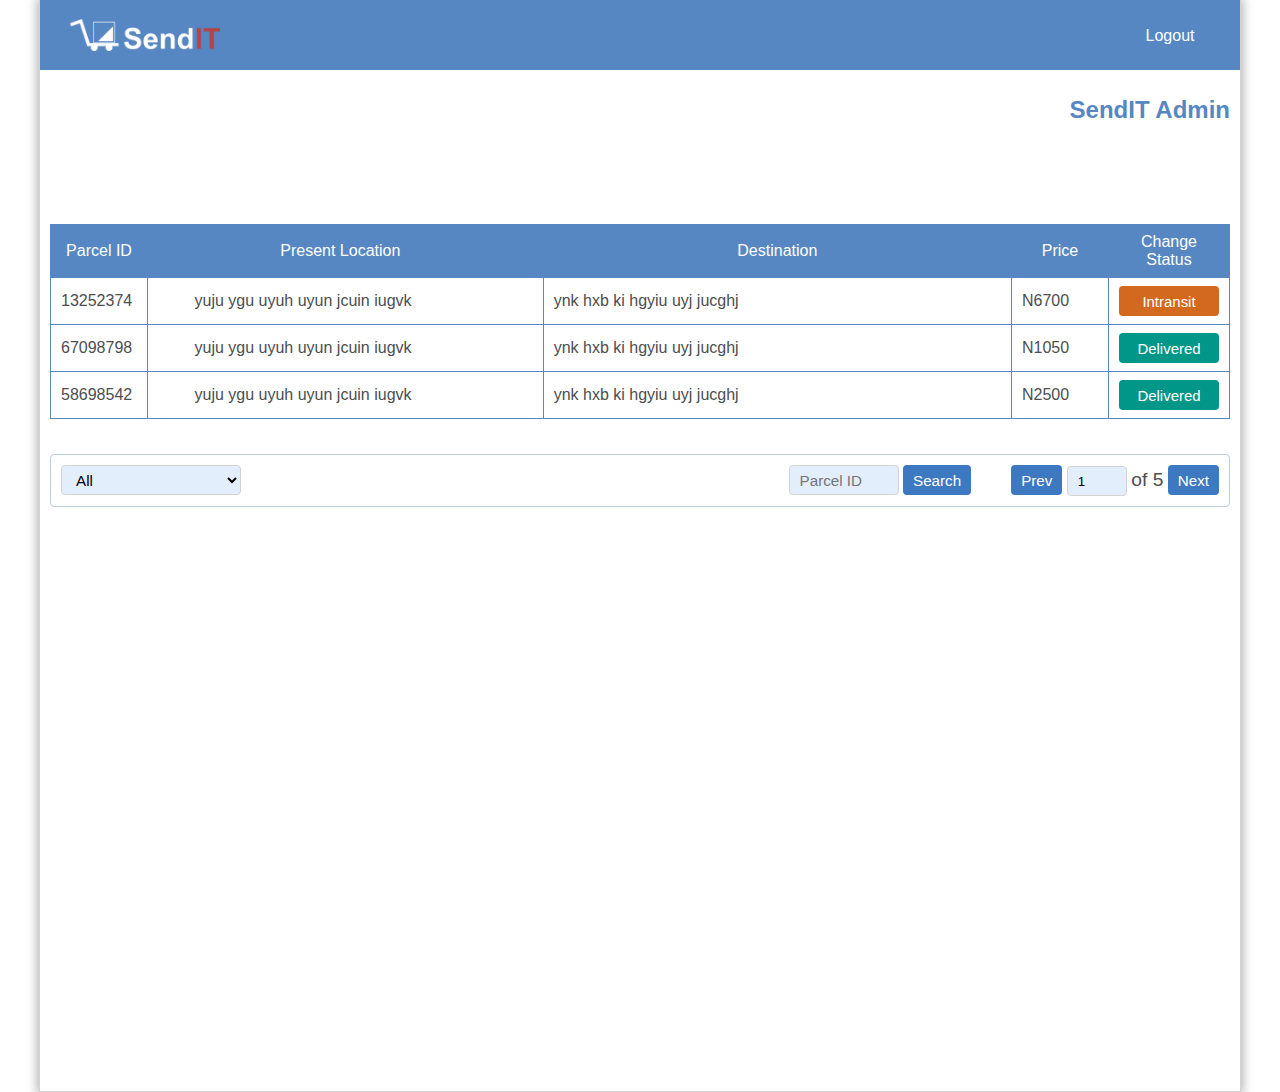
==== UI/admin/index.html @ e1555ff0 "[finishes #161616498] Admin page created" ====
<!DOCTYPE html>
<html lang="en">

<head>
    <title>SendIT - Admin</title>
    <meta charset="UTF-8">
    <meta name="description" content="UI Template" />
    <meta name="keywords" content="HTML, CSS, JavaScript" />
    <meta name="author" content="Cocest" />
    <meta name="viewport" content="width=device-width, initial-scale=1.0, maximum-scale=1.0">
    <link rel="icon" type="image/png" href="../images/icons/favicon1.png" sizes="16x16">
    <link rel="icon" type="image/png" href="../images/icons/favicon2.png" sizes="32x32">
    <link rel="icon" type="image/png" href="../images/icons/favicon3.png" sizes="120x120">
    <link rel="stylesheet" href="https://use.fontawesome.com/releases/v5.2.0/css/all.css" integrity="sha384-hWVjflwFxL6sNzntih27bfxkr27PmbbK/iSvJ+a4+0owXq79v+lsFkW54bOGbiDQ"
        crossorigin="anonymous">
    <link rel="stylesheet" href="../css/custom.css">
    <!--remove user_page.css-->
    <link rel="stylesheet" href="../css/user_page.css">
    <link rel="stylesheet" href="../css/admin_page.css">
    <script src="../js/utils.js" type="text/javascript"></script>
    <script src="../js/admin_page.js" type="text/javascript"></script>
</head>

<body class="center-elem elem-shadow">
    <!--Header menu bar-->
    <div class="header-menu hd-menu-height-70 theme-color-1">
        <div class="site-log-cont">
            <a href="../index.html"><img class="site" src="../images/logo/img1.png" alt="SendIT Logo" /></a>
        </div>
        <div class="menu-logout-cont">
            <a href="../index.html">
                <ul class="hr-bar-menu">
                    <li>
                        <span class="fas fa-user-circle login-icon-fmt theme-txt-color-1"></span>
                    </li>
                    <li>
                        <span class="login-txt-fmt theme-txt-color-1">Logout</span>
                    </li>
                </ul>
            </a>
        </div>
    </div>

    <!--page content container-->
    <div class="page-content-cont">
        <div class="caption-txt-6 theme-txt-color-2 right-align top-margin-15 bottom-margin-30">
            SendIT Admin
        </div>

        <!--parcel order table-->
        <div class="admin-table-wrapper top-margin-100 bottom-margin-35">
            <table class="tbl-hd-txt-fmt tbl-min-w tbl-border-color" style="width: 100%;">
                <tr>
                    <th class="tbl-col-w-80 theme-color-1 theme-txt-color-1">
                        Parcel ID
                    </th>
                    <th class="tbl-col-w-20 theme-color-1 theme-txt-color-1"></th>
                    <th class="theme-color-1 theme-txt-color-1">
                        Present Location
                    </th>
                    <th class="tbl-col-w-30 theme-color-1 theme-txt-color-1"></th>
                    <th class="theme-color-1 theme-txt-color-1">
                        Destination
                    </th>
                    <th class="tbl-col-w-80 theme-color-1 theme-txt-color-1">
                        Price
                    </th>
                    <th class="tbl-col-w-100 theme-color-1 theme-txt-color-1">
                        Change Status
                    </th>
                </tr>
                <tr>
                    <td>
                        13252374
                    </td>
                    <td class="right-border-none">
                        <span class="fas fa-pen"></span>
                    </td>
                    <td class="metain-col-w-ratio left-border-none right-border-none">
                        <div class="order-location-editor id-13252374" contenteditable="true">yuju ygu uyuh uyun jcuin
                            iugvk</div>
                    </td>
                    <td class="left-border-none">
                        <div onclick="saveEditedOrderLocation('id-13252374')" class="save-parcel-order-btn-cont" title="Click to save changes">
                            <span class="fas fa-save theme-txt-color-2"></span>
                        </div>
                    </td>
                    <td>
                        ynk hxb ki hgyiu uyj jucghj
                    </td>
                    <td>
                        N6700
                    </td>
                    <td class="label-fmt-2 theme-txt-color-8 center-align">
                        <button onclick="comboBoxMenu('cbm1')" class="change-state-btn button rounded-corner-4 elem-height-30 theme-color-12 clr-hover">
                            <span id="change_status_13252374">Intransit</span>
                            <span class="fas fa-caret-down"></span>
                        </button>
                        <!--combo box button drop down menu-->
                        <div id="cbm1" class="combo-box-menu theme-color-4 elem-shadow remove-elem" state="0">
                            <ul class="vt-bar-menu">
                                <li class="elem-height-35" onclick="changeParcelOrderStatus('intransit', '13252374')">
                                    <span>Intransit</span>
                                </li>
                                <li class="elem-height-35" onclick="changeParcelOrderStatus('delivered', '13252374')">
                                    <span>Delivered</span>
                                </li>
                                <li class="elem-height-35" onclick="changeParcelOrderStatus('cancel', '13252374')">
                                    <span>Cancel Order</span>
                                </li>
                            </ul>
                        </div>
                    </td>
                </tr>
                <tr>
                    <td>
                        67098798
                    </td>
                    <td class="right-border-none">
                        <span class="fas fa-pen"></span>
                    </td>
                    <td class="metain-col-w-ratio left-border-none right-border-none">
                        <div class="order-location-editor id-67098798" contenteditable="true">yuju ygu uyuh uyun jcuin
                            iugvk</div>
                    </td>
                    <td class="left-border-none">
                        <div onclick="saveEditedOrderLocation('id-67098798')" class="save-parcel-order-btn-cont" title="Click to save changes">
                            <span class="fas fa-save theme-txt-color-2"></span>
                        </div>
                    </td>
                    <td>
                        ynk hxb ki hgyiu uyj jucghj
                    </td>
                    <td>
                        N1050
                    </td>
                    <td class="label-fmt-2 theme-txt-color-7 center-align">
                        <button onclick="comboBoxMenu('cbm2')" class="change-state-btn button rounded-corner-4 elem-height-30 theme-color-11 clr-hover">
                            <span id="change_status_67098798">Delivered</span>
                            <span class="fas fa-caret-down"></span>
                        </button>
                        <!--combo box button drop down menu-->
                        <div id="cbm2" class="combo-box-menu theme-color-4 elem-shadow remove-elem" state="0">
                            <ul class="vt-bar-menu">
                                <li class="elem-height-35" onclick="changeParcelOrderStatus('intransit', '67098798')">
                                    <span>Intransit</span>
                                </li>
                                <li class="elem-height-35" onclick="changeParcelOrderStatus('delivered', '67098798')">
                                    <span>Delivered</span>
                                </li>
                                <li class="elem-height-35" onclick="changeParcelOrderStatus('cancel', '67098798')">
                                    <span>Cancel Order</span>
                                </li>
                            </ul>
                        </div>
                    </td>
                </tr>
                <tr>
                    <td>
                        58698542
                    </td>
                    <td class="right-border-none">
                        <span class="fas fa-pen"></span>
                    </td>
                    <td class="metain-col-w-ratio left-border-none right-border-none">
                        <div class="order-location-editor id-58698542" contenteditable="true">yuju ygu uyuh uyun jcuin
                            iugvk</div>
                    </td>
                    <td class="left-border-none">
                        <div onclick="saveEditedOrderLocation('id-58698542')" class="save-parcel-order-btn-cont" title="Click to save changes">
                            <span class="fas fa-save theme-txt-color-2"></span>
                        </div>
                    </td>
                    <td>
                        ynk hxb ki hgyiu uyj jucghj
                    </td>
                    <td>
                        N2500
                    </td>
                    <td class="label-fmt-2 theme-txt-color-7 center-align">
                        <button onclick="comboBoxMenu('cbm3')" class="change-state-btn button rounded-corner-4 elem-height-30 theme-color-11 clr-hover">
                            <span id="change_status_58698542">Delivered</span>
                            <span class="fas fa-caret-down"></span>
                        </button>
                        <!--combo box button drop down menu-->
                        <div id="cbm3" class="combo-box-menu theme-color-4 elem-shadow remove-elem" state="0">
                            <ul class="vt-bar-menu">
                                <li class="elem-height-35" onclick="changeParcelOrderStatus('intransit', '58698542')">
                                    <span>Intransit</span>
                                </li>
                                <li class="elem-height-35" onclick="changeParcelOrderStatus('delivered', '58698542')">
                                    <span>Delivered</span>
                                </li>
                                <li class="elem-height-35" onclick="changeParcelOrderStatus('cancel', '58698542')">
                                    <span>Cancel Order</span>
                                </li>
                            </ul>
                        </div>
                    </td>
                </tr>
            </table>
        </div>

        <!--list navigation bar cont-->
        <div class="mp-list-nav-bar-cont size-elem rounded-corner-4">
            <div class="wrapper-1">
                <select id="parcel-list-category" class="filter-by-category input-fmt rounded-corner-4 elem-height-30">
                    <option value="0">All</option>
                    <option value="1">Intransit</option>
                    <option value="1">Delivered</option>
                    <option value="1">Canceld Order</option>
                </select>
            </div>
            <div class="wrapper-3">
                <ul class="hr-bar-menu">
                    <li>
                        <button class="goto-btn button elem-height-30 elem-height-30 rounded-corner-4 theme-color-3 clr-hover theme-txt-color-1"
                            onclick="prevParcelOrderList()">Prev</button>
                    </li>
                    <li>
                        <input id="goto-parcel-order" class="elem-height-30 rounded-corner-4" type="text" value="1">
                        <label for="goto-parcel-order">of 5</label>
                    </li>
                    <li>
                        <button class="goto-btn button elem-height-30 rounded-corner-4 theme-color-3 clr-hover theme-txt-color-1"
                            onclick="nextParcelOrderList()">Next</button>
                    </li>
                </ul>
            </div>
            <div class="wrapper-2">
                <ul class="hr-bar-menu">
                    <li>
                        <input class="search-input input-fmt elem-height-30 rounded-corner-4" type="text" placeholder="Parcel ID">
                    </li>
                    <li>
                        <button class="search-btn button elem-height-30 rounded-corner-4 theme-color-3 clr-hover theme-txt-color-1"
                            onclick="searchParcelOrderLIst()">Search</button>
                    </li>
                </ul>
            </div>
        </div>
    </div>
</body>

</html>
---- UI/css/custom.css ----
body {
    position: relative;
    margin: 0px;
    padding: 0px;
    max-width: 1200px;
    overflow-x: hidden;
    font-family: 'Segoe UI', Tahoma, Geneva, Verdana, sans-serif;
    color: #4c4e50;
}

.size-elem {
    box-sizing: border-box;
}

/****UI background color****/

.theme-color-1 {
    background-color: #5787c2;
}

.theme-color-2 {
    background-color: #506c8d;
}

.theme-color-3 {
    background-color: #3d79c1;
}

.theme-color-3.clr-hover:hover {
    background-color: #326bb1;
}

.theme-color-4 {
    background-color: white;
}

.theme-color-5 {
    background-color: #e74c3c;
}

.theme-color-6 {
    background-color: #beff00;
}

.theme-color-7 {
    background-color: #19ff00;
}

.theme-color-8 {
    background-color: #6288b5;
}

.theme-color-9 {
    background-color: #558ebe;
}

.theme-color-9.clr-hover:hover {
    background-color: #4b88bb;
}

.theme-color-10 {
    background-color: chocolate;
}

.theme-color-10.clr-hover:hover {
    background-color: rgb(201, 95, 19);
}

.theme-color-11 {
    background-color: #009688;
}

.theme-color-11.clr-hover:hover {
    background-color: #168b82;
}

.theme-color-12 {
    background-color: chocolate
}

.theme-color-12.clr-hover:hover {
    background-color: rgb(189, 87, 14);
}

/****UI color end****/

/****UI Text color****/

.theme-txt-color-1 {
    color: white;
}

.theme-txt-color-1.txt-clr-hover:hover {
    color: lightgray;
}

.theme-txt-color-2 {
    color: #5787c2;
}

.theme-txt-color-2.txt-clr-hover:hover {
    color: #3e6aa0;
}

.theme-txt-color-3 {
    color: gray;
}

.theme-txt-color-4 {
    color: #e74c3c;
}

.theme-txt-color-5 {
    color: #17bc0a;
}

.theme-txt-color-6 {
    color: #c6e5ff;
}

.theme-txt-color-6.txt-clr-hover:hover {
    color: #b2dbfc;
}

.theme-txt-color-7 {
    color: #009688;
}

.theme-txt-color-8 {
    color: chocolate;
}

/****UI Text color end****/

/********UI Button********/

.button {
    box-sizing: border-box;
    border: none;
    font-family: sans-serif;
    font-size: 1.0em;
    color: white;
    cursor: pointer;
}

/********UI Button end********/

.hr-menu-th-1 {
    background-color: #5787c2;
}

.hr-menu-th-2 {
    background-color: rgba(61, 121, 193, 0.8);
    box-shadow: 0px 1px 8px 2px rgba(0, 0, 0, 0.4);
}

.elem-height-10 {
    height: 10px;
}

.elem-height-15 {
    height: 15px;
}

.elem-height-20 {
    height: 20px;
}

.elem-height-25 {
    height: 25px;
}

.elem-height-30 {
    height: 30px;
}

.elem-height-35 {
    height: 35px;
}

.elem-height-40 {
    height: 40px;
}

.elem-height-45 {
    height: 40px;
}

.elem-height-50 {
    height: 40px;
}

.top-margin-5 {
    margin-top: 5px;
}

.top-margin-10 {
    margin-top: 10px;
}

.top-margin-15 {
    margin-top: 15px;
}

.top-margin-30 {
    margin-top: 30px;
}

.top-margin-60 {
    margin-top: 60px;
}

.top-margin-100 {
    margin-top: 100px;
}

.top-margin-130 {
    margin-top: 130px;
}

.bottom-margin-5 {
    margin-bottom: 5px;
}

.bottom-margin-10 {
    margin-bottom: 10px;
}

.bottom-margin-15 {
    margin-bottom: 15px;
}

.bottom-margin-20 {
    margin-bottom: 20px;
}

.bottom-margin-25 {
    margin-bottom: 25px;
}

.bottom-margin-30 {
    margin-bottom: 30px;
}

.bottom-margin-35 {
    margin-bottom: 35px;
}

.table-wrapper {
    margin-left: 10px;
    margin-right: 10px;
    overflow-x: auto;
}

.elem-shadow {
    border: 1px solid lightgray;
    box-shadow: 0px 0px 10px 2px rgba(0,0,0,0.3);
}

.combo-box-menu {
    position: absolute;
    right: 20px;
    max-width: 180px;
    min-width: 150px;
    margin-top: 2px;
    border: 1px solid lightgray;
}

.combo-box-menu li {
    display: table!important;
    width: 100%;
    margin-bottom: 0px!important;
}

.combo-box-menu span {
    display: table-cell;
    vertical-align: middle;
    text-align: left;
    font-size: 0.95em;
    color: #5787c2;
    padding: 0px 20px 0px 20px;
}

.combo-box-menu span:hover {
    background-color: #5787c2;
    color: white;
}

.caption-txt-1 {
    font-family: Calibri, 'Trebuchet MS', sans-serif;
    font-size: 1.0em;
    font-weight: bold;
}

.caption-txt-2 {
    font-family: Calibri, 'Trebuchet MS', sans-serif;
    font-size: 1.1em;
    font-weight: bold;
}

.caption-txt-3 {
    font-family: Calibri, 'Trebuchet MS', sans-serif;
    font-size: 1.2em;
    font-weight: bold;
}

.caption-txt-4 {
    font-family: Calibri, 'Trebuchet MS', sans-serif;
    font-size: 1.3em;
    font-weight: bold;
}

.caption-txt-5 {
    font-family: Calibri, 'Trebuchet MS', sans-serif;
    font-size: 1.4em;
    font-weight: bold;
}

.caption-txt-6 {
    font-family: Calibri, 'Trebuchet MS', sans-serif;
    font-size: 1.5em;
    font-weight: bold;
}

.top-bottom-padding-20 {
    padding-top: 20px;
    padding-bottom: 20px;
}

.center-elem {
    margin: 0 auto;
}

.right-align {
    text-align: right;
}

.center-align {
    text-align: center;
}

.left-right-margin {
    margin-left: 15px;
    margin-right: 15px;
}

.label-fmt-b-1 {
    font-family: Calibri, 'Trebuchet MS', sans-serif;
    font-size: 1.0em;
    font-weight: bold;
}

.label-fmt-1 {
    font-family: Calibri, 'Trebuchet MS', sans-serif;
    font-size: 1.0em;
    font-weight: normal;
}

.label-fmt-b-2 {
    font-family: Calibri, 'Trebuchet MS', sans-serif;
    font-size: 1.1em;
    font-weight: bold;
}

.label-fmt-2 {
    font-family: Calibri, 'Trebuchet MS', sans-serif;
    font-size: 1.1em;
    font-weight: normal;
}

.label-fmt-b-3 {
    font-family: Calibri, 'Trebuchet MS', sans-serif;
    font-size: 1.2em;
    font-weight: bold;
}

.label-fmt-3 {
    font-family: Calibri, 'Trebuchet MS', sans-serif;
    font-size: 1.2em;
    font-weight: normal;
}

.hd-menu-height-50 {
    height: 50px;
}

.hd-menu-height-55 {
    height: 55px;
}

.hd-menu-height-70 {
    height: 70px;
}

.rounded-corner-2 {
    border-radius: 2px;
}

.rounded-corner-4 {
    border-radius: 4px;
}

.rounded-corner-6 {
    border-radius: 6px;
}

.left-border-none {
    border-left: none!important;
}

.right-border-none {
    border-right: none!important;
}

table, th, td {
    border-collapse: collapse;
}

th {
    padding: 8px;
    text-align: center;
}

td {
    padding: 8px 10px;
    text-align: left;
}

table.tbl-single-bolder-color-1 {
    border: 1px solid gray;
}

table.tbl-single-bolder-color-2 {
    border: 1px solid #5787c2;
}

.tbl-top-b-border-color {
    border-top: 2px solid #5787c2;
}

.tbl-top-b-border-color th {
    border-top: 2px solid #5787c2;
}

.tbl-top-b-border-color td {
    border-top: 2px solid #5787c2;
}

.tbl-top-b-border-color tr {
    border-top: 2px solid #5787c2;
}

table.tbl-border-color {
    border: 1px solid #5787c2;
}

table.tbl-border-color th {
    border: 1px solid #5787c2;
}

table.tbl-border-color td {
    border: 1px solid #5787c2;
}

table.tbl-hd-txt-fmt th {
    font-size: 1.0em;
    font-weight: normal;
}

.input-help-msg-panel-cont {
    position: absolute;
    right: 0px;
    width: 100%;
    max-width: 300px;
    margin-top: 5px;
    border-radius: 4px;
    z-index: 100;
    border: 1px solid #5787c2;
}

.input-help-msg-panel-cont .pointer {
    position: absolute;
    top: -7px;
    right: 15px;
    width: 12px;
    height: 12px;
    border-left: 1px solid #5787c2;
    border-top: 1px solid #5787c2;
    -ms-transform: rotate(45deg);
    -webkit-transform: rotate(45deg);
    transform: rotate(45deg);
    z-index: 100;
}

.input-help-msg-panel-cont .wrapper {
    min-height: 50px;
    padding: 10px 30px 10px 10px;
}

.input-help-msg-panel-cont .close-btn {
    display: table;
    position: absolute;
    top: 0px;
    right: 0px;
    width: 30px;
    height: 30px;
    margin: 5px 5px;
    cursor: pointer;
}

.input-help-msg-panel-cont .close-btn > span,
.input-help-msg-panel-cont .close-btn > i {
    display: table-cell;
    text-align: center;
    vertical-align: middle;
    font-size: 1.2em;
}

.input-help-msg-panel-cont .msg {
    font-size: 0.9em;
    color: white;
}

.block {
    display: block;
}

.inline-block {
    display: inline-block;
}

.table {
    display: table;
}

.hide-elem {
    visibility: hidden!important;
}

.remove-elem {
    display: none!important;
}

input[type=text],
input[type=number], 
input[type=password],
select {
    width: 100%;
    border: 1px solid lightgray;
    box-sizing: border-box;
    background-color: #e3eefc;
}

.input-fmt {
    padding: 0 10px;
    height: 40px;
    font-size: 0.95em;
}

.input-marker-left-icon {
    display: table;
    position: relative;
    top: 3px;
    right: 5px;
    float: right;
    margin-bottom: -40px;
    width: 35px;
    height: 35px;
}

.input-marker-left-icon > span, 
.input-marker-left-icon > i {
    display: table-cell;
    vertical-align: middle;
    text-align: center;
    font-size: 1.5em;
}

input[type=checkbox].hide-check-btn {
    width: 1px;
    height: 1px;
    margin: 0;
    padding: 0;
    opacity: 0;
}

input[type=checkbox].custom-check-btn + label {
    display: inline-block;
    position: relative;
    bottom: -3px;
    width: 20px;
    height: 20px;
    overflow: hidden;
    cursor: pointer;
}

input[type=checkbox].custom-check-btn + label > img {
    height: 20px;
    width: auto;
}

input[type=checkbox].custom-check-btn:checked + label > img {
    position: relative;
    left: -30px;
}

.login-icon-fmt {
    font-size: 2.0em;
}

.login-txt-fmt {
    font-size: 1.0em;
    position: relative;
    bottom: 5px;
}

#bg-shade-for-active-menu {
    position: absolute;
    width: 100%;
    height: 100%;
    opacity: 0.5;
    background-color: black;
    z-index: 200;
}

.header-menu {
    position: fixed;
    top: 0px;
    width: 100%;
    max-width: 1200px;
    z-index: 500;
}

.header-menu .menu-links-cont {
     display: table-cell; 
     width: 100%;
     padding-right: 10px;
     vertical-align: middle;
}

.header-menu .menu-dropdown-button {
    display: none;
    vertical-align: middle;
}

.header-menu .menu-dropdown-button img {
    width: 20px;
    height: auto;
    padding-right: 20px;
}

.site-log-cont {
    display: table-cell;
    vertical-align: middle;
    overflow: hidden;
    padding-left: 30px;
}

.site-log-cont img {
    float: left;
    width: 150px;
    height: auto;
}

ul.hr-bar-menu {
    list-style-type: none;
    margin: 0px;
    padding: 0px;
}

ul.hr-bar-menu li {
    display: inline;
    text-align: center;
}

ul.hr-bar-menu-fm-1 a {
    display: inline-block;
    text-decoration: none;
    padding: 25px 23px;
    font-size: 0.95em;
    color: white;
}

ul.hr-bar-menu-fm-1 a:hover {
    padding: 10px 23px;
    background-color: #487bb9;
    border-radius: 2px;
}

ul.hr-bar-menu-fm-2 a {
    display: inline-block;
    text-decoration: none;
    padding: 18px 23px;
    font-size: 0.95em;
    color: white;
}

ul.hr-bar-menu-fm-2 a:hover {
    padding: 10px 23px;
    background-color: #487bb9;
    border-radius: 2px;
}

ul.vt-bar-menu {
    list-style-type: none;
    margin: 0px;
    padding: 0px;
}

ul.vt-bar-menu li {
    display: block;
    text-align: center;
    cursor: pointer;
    margin-bottom: 8px;
}

ul.vt-bar-menu-fm-1 a {
    display: inline-block;
    text-decoration: none;
    padding: 15px 25px;
    font-size: 1.0em;
    color: #5787c2;
}

.elem-shadow-1 {
    box-shadow: 0px 0px 10px 2px rgba(0,0,0,0.3);
}

.title {
    font-family: Calibri, 'Trebuchet MS', sans-serif;
    font-size: 1.5em;
    font-weight: bold;
}

.title-margin {
    margin: 20px 10px;
}

label {
    font-family: Calibri, 'Trebuchet MS', sans-serif;
    font-size: 1.2em;
    font-weight: 500;
}

.required-txt-color {
    color: red;
}

/********description panel component*******/
.descr-panel-comp {
    display: inline-table;
    min-width: 250px;
    max-width: 350px;
    width: 33%;
    height: 400px;
    margin-right: -2px;
    font-family: sans-serif;
}

.descr-panel-comp .content-cont {
    padding: 15px;
}

.descr-panel-comp img {
    width: 100%;
    height: auto;
}

.descr-panel-comp .title {
    margin-top: 20px;
    text-align: center;
    font-size: 1.5em;
}

.descr-panel-comp .descr {
    margin-top: 20px;
    text-align: center;
    font-size: 0.9em;
    line-height: 20px;
}

.descr-panel-comp .read-more-link {
    text-align: center;
    margin-top: 40px;
}

.descr-panel-comp .read-more-link a {
    font-size: 0.9em;
    color: forestgreen;
    text-decoration: none;
    cursor: pointer;
}

/********description panel component end*******/

.footer-container {
    font-family: sans-serif;
    color: white;
    width: 100%;
}

.footer-col-cont {
    text-align: center;
    padding-top: 40px;
    padding-bottom: 40px;
}

.footer-col {
    display: inline-table;
    width: 220px;
    text-align: left;
}

.footer-link-heading {
    font-size: 0.9em;
    font-weight: bold;
    margin-bottom: 20px;
}

ul.footer-link-ul {
    list-style-type: none;
    margin: 0;
    padding: 0;
}

ul.footer-link-ul a {
    display: inline-block;
    text-decoration: none;
    padding: 6px 0px;
    font-size: 0.85em;
    color: white;
}

ul.footer-link-ul img {
    width: 25px;
    height: auto;
    padding-right: 10px;
}

ul.terms-link li {
    margin-bottom: 10px;
}

.terms-link a {
    text-decoration: none;
    margin-bottom: 10px;
}

.terms-link a:hover {
    text-decoration: underline;
}

.copy-cont {
    text-align: center;
    font-size: 0.9em;
    padding: 15px 0px;
}

/***********password strength bar************/

div#password-strength-bar {
    width: 100%;
    background-color: lightgray
  }
  
  div.pass-str-bar {
    width: 0%;
    height: 10px;
    padding: 0;
    margin: 0;
    transition: width 1s
  }
  
  div.pass-str-bar1 {
     width: 2%;
     height: 10px;
     padding: 0;
     margin: 0;
     border-radius: 2px;
     background-color: rgb(255, 60, 0);
     transition: width 1s, background-color 1s;
  }

  div.pass-str-bar25 {
     width: 25%;
     height: 10px;
     padding: 0;
     margin: 0;
     border-radius: 2px;
     background-color: rgb(255, 60, 0);
     transition: width 1s, background-color 1s;
  }

  div.pass-str-bar50 {
     width: 50%;
     height: 10px;
     padding: 0;
     margin: 0;
     border-radius: 2px;
     background-color: rgb(255, 125, 0);
     transition: width 1s, background-color 1s;
  }

  div.pass-str-bar75 {
     width: 75%;
     height: 10px;
     padding: 0;
     margin: 0;
     border-radius: 2px;
     background-color: rgb(190, 255, 0);
     transition: width 1s, background-color 1s;
  }

  div.pass-str-bar100 {
     width: 100%;
     height: 10px;
     padding: 0;
     margin: 0;
     border-radius: 2px;
     background: rgb(25, 255, 0);
     transition: width 1s, background-color 1s;
  }

.password-status-cont {
    width: 100%;
    margin-top: 5px;
}

.progress-bar-cont {
    display: inline-block;
    width: 65%;
    margin-right: -10px;
}

.progress-status-cont {
    display: inline-block;
    width: 35%;
}

.progress-status-cont .status {
    text-align: right;
    font-family: Calibri, 'Trebuchet MS', sans-serif;
    font-size: 0.95em;
    font-weight: bold;
}

  /***********password strength bar end************/

@media only screen and (max-width: 800px) {
    .site-log-cont {
        width: 100%!important;
        padding-left: 15px!important;
    }

    .header-menu .menu-links-cont {
        display: none!important;
    }

    .header-menu .menu-dropdown-button {
        display: table-cell!important;
    }

    .header-menu .menu-dropdown-button img {
        margin: 10px 0px 10px 20px!important;
    }

    .descr-panel-comp {
        max-width: 500px!important;
        width: 100%!important;
    }

    .footer-col-cont {
        padding-left: 20px!important;
        padding-right: 20px!important;
        padding-bottom: 20px!important;
    }

    .footer-col {
        display: block!important;
        margin-bottom: 30px!important;
    }

    .copy-cont {
        font-size: 0.8em!important;
    }
}
---- UI/css/user_page.css ----
/**** css for user/* ****/

.header-menu {
    display: table;
}

.header-menu .menu-logout-cont {
    display: table-cell;
    min-width: 105px;
    width: 130px;
    text-align: center;
    padding-left: 5px;
    padding-right: 5px;
    vertical-align: middle;
}

.menu-logout-cont > a {
    text-decoration: none;
}

#side-menu-cont {
    position: fixed;
    width: 300px;
    height: 100%;
    padding-top: 70px;
    overflow: auto;
}

#side-menu-cont .wrapper {
    padding: 20px 10px 10px 10px;
}

#page-content-cont {
    margin-left: 300px;
    padding: 80px 10px 10px 10px;
    overflow: hidden;
    height: 1000px;
}

ul.vt-bar-menu.link-fmt a {
    display: table-cell;
    text-align: left;
    text-decoration: none;
    vertical-align: middle;
    padding-left: 20px;
}

.tab-menu {
    display: table-cell;
    text-align: center;
    vertical-align: middle;
    padding-left: 20px;
    padding-right: 20px;
    font-size: 1.0em;
    font-weight: 500;
    cursor: pointer;
}

.tab-menu.active {
    position: relative;
    top: 1px;
    border: 1px solid lightgray;
    border-bottom: none;
    border-top: 4px solid #3d79c1;
    z-index: 150;
}

.tab-content-cont {
    position: relative;
    border: 1px solid lightgray;
    z-index: 100;
}

.tab-cont {
    overflow: hidden;
}

table {
    width: 100%;
}

table.tbl-min-w {
    min-width: 700px;
}

table th.tbl-col-w-15,
table td.tbl-col-w-15 {
    width: 20px;
}

table th.tbl-col-w-20,
table td.tbl-col-w-20 {
    width: 20px;
}

table th.tbl-col-w-30,
table td.tbl-col-w-30 {
    width: 30px;
}

table th.tbl-col-w-60,
table td.tbl-col-w-60 {
    width: 60px;
}

table th.tbl-col-w-80,
table td.tbl-col-w-80 {
    width: 80px;
}

table th.tbl-col-w-100,
table td.tbl-col-w-100 {
    width: 100px;
}

table th.tbl-col-w-120,
table td.tbl-col-w-120 {
    width: 120px;
}

.list-nav-bar-cont {
    display: table;
    float: right;
    width: 100%;
    max-width: 500px;
    margin-left: 10px;
    margin-right: 10px;
    margin-bottom: 20px;
    border: 1px solid #bfcee0;
}

.list-nav-bar-cont .wrapper-1 {
    float: left;
    margin: 10px;
}

.list-nav-bar-cont .wrapper-2 {
    float: right;
    margin: 10px;
}

.list-nav-bar-cont .wrapper-1 .search-input {
    width: 130px;
}

.list-nav-bar-cont .wrapper-1 .search-btn {
    width: 80px;
    font-size: 0.95em;
}

.list-nav-bar-cont .wrapper-2 #goto-parcel-del {
    width: 60px;
    padding-left: 10px;
    padding-right: 10px;
}

.list-nav-bar-cont .wrapper-2 .goto-btn {
    font-size: 0.95em;
    padding-left: 10px;
    padding-right: 10px;
}

.action-btn {
    font-size: 0.9em;
    width: 80px;
}

.action-btn span:last-child {
    padding-left: 5px;
}

#cancel-parcel-delivery-box {
    position: fixed;
    top: 20%;
    left: 50%;
    margin-left: -200px;
    width: 100%;
    min-width: 300px;
    max-width: 400px;
    border: 1px solid lightgray;
    z-index: 600;
}

#change-parcel-delivery-destination-win {
    position: fixed;
    top: 30px;
    left: 50%;
    margin-left: -200px;
    width: 100%;
    min-width: 250px;
    max-width: 400px;
    border: 1px solid lightgray;
    z-index: 650;
}

#cancel-parcel-delivery-box .title-bar,
#change-parcel-delivery-destination-win .title-bar {
    display: table;
    width: 100%;
}

#cancel-parcel-delivery-box .title-bar .title-cont,
#change-parcel-delivery-destination-win .title-bar .title-cont {
    display: table-cell;
    vertical-align: middle;
    padding-left: 20px;
}

#cancel-parcel-delivery-box .title-bar .btn-cont,
#change-parcel-delivery-destination-win .title-bar .btn-cont {
    display: table-cell;
    vertical-align: middle;
    text-align: right;
    width: 50px;
    padding-right: 10px;
}

#cancel-parcel-delivery-box .title-bar .btn-cont span,
#change-parcel-delivery-destination-win .title-bar .btn-cont span {
    font-size: 1.5em;
    cursor: pointer;
}

#cancel-parcel-delivery-box .body {
    padding: 0px 10px 40px 10px;
}

#change-parcel-delivery-destination-win .body {
    padding: 30px 10px 10px 10px;
    overflow-y: auto;
}

#cancel-parcel-delivery-box .footer {
    padding: 10px;
    text-align: right;
}

#cancel-parcel-delivery-box .footer .ok-btn {
    width: 60px;
    font-size: 0.95em;
    margin-right: 5px;
}

#cancel-parcel-delivery-box .footer .cancel-btn {
    width: 80px;
    font-size: 0.95em;
}

#change-parcel-delivery-destination-win .footer-btn-cont {
    padding: 20px 0px 10px 0px;
    text-align: right;
}

#change-parcel-delivery-destination-win .footer-btn-cont .cancel-btn {
    width: 80px;
    font-size: 0.95em;
    margin-right: 5px;
}

#change-parcel-delivery-destination-win .footer-btn-cont .apply-btn {
    width: 80px;
    font-size: 0.95em;
}

.form-input-group {
    margin-bottom: 15px;
}

.form-cont {
    margin-top: 30px;
}

.form-input-state-cont {
    display: table-cell;
    width: 60%;
    padding-right: 8px;
}

.form-input-zip-cont {
    display: table-cell;
    width: 40%;
}

.input-fmt {
    height: 30px;
    padding-left: 10px;
    padding-right: 10px;
} 

.create-parcel-wrapper {
    margin: 15px;
}

.create-parcel-wrapper .descr-txt-cont {
    width: 100%;
    max-width: 450px;
    font-size: 1.1em;
}

#choose-delivery-time {
    max-width: 350px;
}

.parcel-dm-input-cont {
    width: 100%;
    max-width: 350px;
}

.parcel-dm-input-wrapper {
    display: table-cell;
    padding-right: 8px;
}

.parcel-dm-input-wrapper:last-child {
    padding-right: 0px;
}

.input-in-padding {
    padding-left: 10px;
    padding-right: 10px;
}

.parcel-weight-input-cont{
    display: table;
    width: 100%;
    max-width: 350px;
}

.parcel-weight-input-cont > label {
    display: table-cell;
    width: 80px;
}

.parcel-weight-input-cont > input {
    display: table-cell;
    width: 100%;
}

.create-parcel-nav-cont {
    text-align: right;
    margin-top: 100px;
}

.create-parcel-nav-cont .cancel-btn {
    width: 100px;
    margin-right: 8px;
    font-size: 1.0em;
}

.create-parcel-nav-cont .next-btn {
    width: 100px;
    font-size: 1.0em;
}

.parcel-addr-cont {
    display: table;
    width: 100%;
    max-width: 750px;
}

.parcel-addr-cont .pua-section,
.parcel-addr-cont .da-section {
    display: table-cell;
    width: 50%;
    max-width: 400px;
    margin-bottom: 50px;
}

.pickup-addr-input-wrapper {
    min-width: 330px;
    padding-right: 15px;
}

.delivery-addr-input-wrapper {
    min-width: 330px;
    padding-left: 15px;
}

.caption-pua-cont, 
.caption-da-cont {
    position: relative;
    top: 11px;
    left: 20px;
    width: 150px;
    text-align: center;
}

.pickup-addr-input-in-wrapper, 
.delivery-addr-input-in-wrapper {
    padding: 50px 15px 15px 15px;
    border:1px solid #5787c2;
}

.form-input-area-cont {
    display: table-cell;
    width: 40%;
    padding-right: 8px;
}

.form-input-phone-cont {
    display: table-cell;
    width: 60%;
}

.parcel-order-summary-tbl {
    width: 100%;
    min-width: 200px;
    max-width: 400px;
}

.parcel-order-payment-cont {
    width: 100%;
    max-width: 400px;
    min-width: 300px;
}

.parcel-order-payment-cont .wrapper {
    display: table;
    width: 100%;
}

.parcel-order-payment-cont .expir-date-wrapper {
    display: table-cell;
    width: 60%;
    padding-right: 8px;
}

.parcel-order-payment-cont .security-code-wrapper {
    display: table-cell;
    width: 40%;
}

.parcel-order-payment-cont .expir-date-wrapper .month {
    display: table-cell;
    width: 50%;
}

.parcel-order-payment-cont .expir-date-wrapper .year {
    display: table-cell;
    width: 50%;
}

.place-order-btn {
    font-size: 0.95em;
    width: 120px;
    margin-right: 8px;
}

.parcel-order-payment-cont .caption {
    position: relative;
    top: 11px;
    left: 25px;
    width: 235px;
    text-align: center;
}

.parcel-order-payment-cont .container {
    padding: 35px 10px 10px 10px;
    border: 1px solid #5787c2;
}

.place-order-cancel-btn {
    width: 110px;
}

.parcel-payment-input-icon-cont {
    display: table;
    position: relative;
    top: 28px;
    right: 6px;
    float: right;
    margin-bottom: -40px;
    width: 35px;
    height: 35px;
}

.parcel-payment-input-icon-cont > span {
    display: table-cell;
    vertical-align: middle;
    text-align: center;
    font-size: 1.5em;
}

.parcel-stat-table-cont {
    width: 100%;
    max-width: 350px;
    min-width: 200px;
    margin-left: 10px;
}

.mp-list-nav-bar-cont {
    display: table;
    width: 100%;
    padding: 10px 0px;
    margin-bottom: 20px;
    min-width: 645px;
    border: 1px solid #bfcee0;
}

.mp-list-nav-bar-cont .wrapper-1 {
    float: left;
    margin-left: 10px;
}

.mp-list-nav-bar-cont .wrapper-2 {
    float: right;
    margin-left: 10px;
    margin-right: 30px;
}

.mp-list-nav-bar-cont .wrapper-3 {
    float: right;
    margin-left: 10px;
    margin-right: 10px;
}

.mp-list-nav-bar-cont .filter-by-category {
    width: 180px;
}

.mp-list-nav-bar-cont .search-input {
    width: 110px;
    font-size: 0.95em;
    padding-left: 10px;
    padding-right: 10px;
}

.mp-list-nav-bar-cont .search-btn {
    font-size: 0.95em;
    padding-left: 10px;
    padding-right: 10px;
}

.mp-list-nav-bar-cont #goto-parcel-order {
    width: 60px;
    padding-left: 10px;
    padding-right: 10px;
}

.mp-list-nav-bar-cont .goto-btn {
    font-size: 0.95em;
    padding-left: 10px;
    padding-right: 10px;
}
---- UI/css/admin_page.css ----
/* css for admin page */

.page-content-cont {
    padding: 80px 10px 10px 10px;
    height: 1000px;
}

.admin-table-wrapper {
    overflow-x: auto;
}

.change-state-btn {
    font-size: 0.85em;
    width: 100px;
}

.save-parcel-order-btn-cont {
    font-size: 1.2em;
    cursor: pointer;
}

.order-location-editor {
    word-wrap: break-word;
}

table td.metain-col-w-ratio {
    max-width: 10px; /*it can be any number*/
}
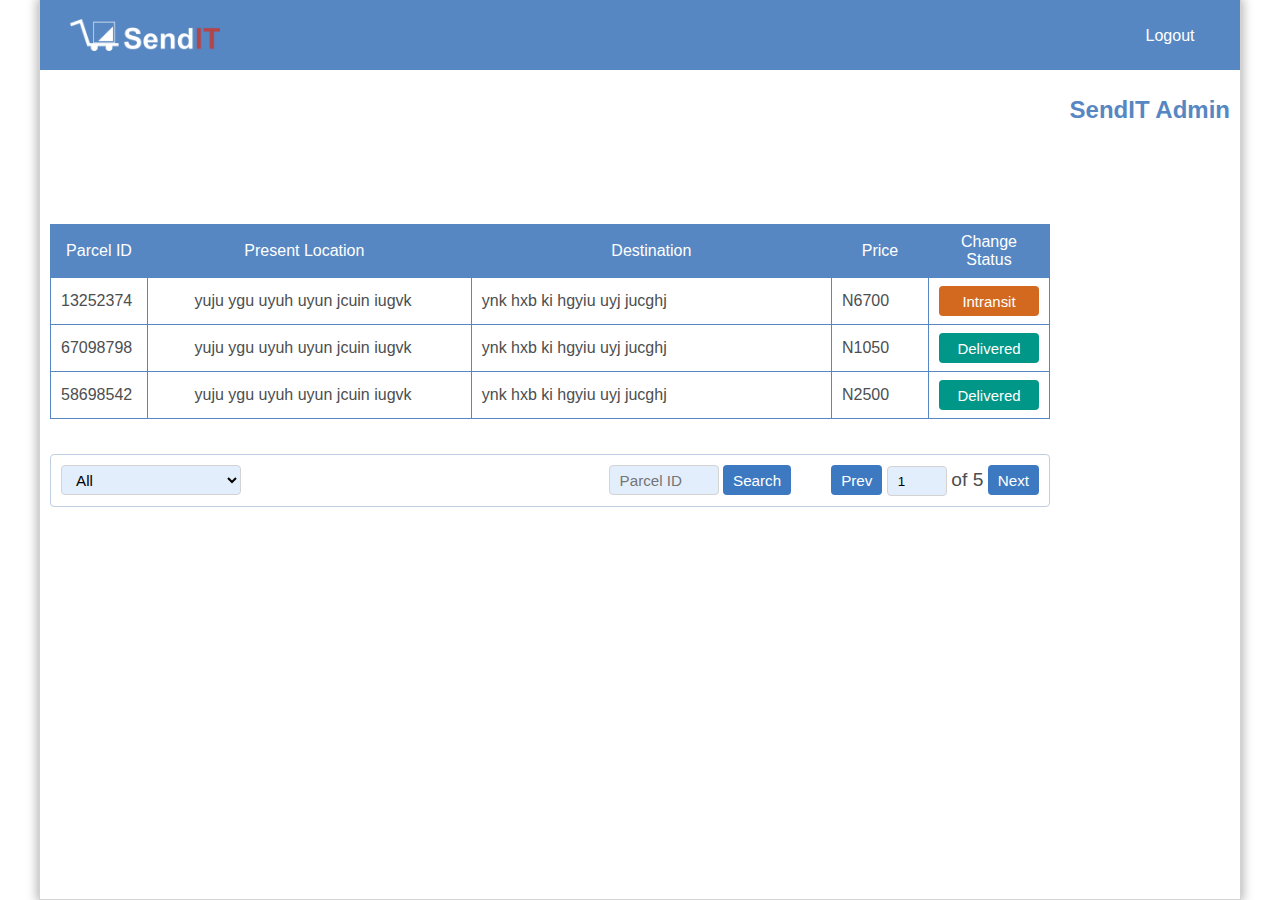
==== commit b0933721: "[finishes #162030841] Table in admin page has been set to max-width: 1000px" ====
--- a/UI/admin/index.html
+++ b/UI/admin/index.html
@@ -49,7 +49,7 @@
 
         <!--parcel order table-->
         <div class="admin-table-wrapper top-margin-100 bottom-margin-35">
-            <table class="tbl-hd-txt-fmt tbl-min-w tbl-border-color" style="width: 100%;">
+            <table class="tbl-hd-txt-fmt tbl-min-w max-w-2 tbl-border-color">
                 <tr>
                     <th class="tbl-col-w-80 theme-color-1 theme-txt-color-1">
                         Parcel ID
@@ -92,7 +92,7 @@
                         N6700
                     </td>
                     <td class="label-fmt-2 theme-txt-color-8 center-align">
-                        <button onclick="comboBoxMenu('cbm1')" class="change-state-btn button rounded-corner-4 elem-height-30 theme-color-12 clr-hover">
+                        <button onclick="comboBoxMenu(this, 'cbm1')" class="change-state-btn button rounded-corner-4 elem-height-30 theme-color-12 clr-hover">
                             <span id="change_status_13252374">Intransit</span>
                             <span class="fas fa-caret-down"></span>
                         </button>
@@ -135,7 +135,7 @@
                         N1050
                     </td>
                     <td class="label-fmt-2 theme-txt-color-7 center-align">
-                        <button onclick="comboBoxMenu('cbm2')" class="change-state-btn button rounded-corner-4 elem-height-30 theme-color-11 clr-hover">
+                        <button onclick="comboBoxMenu(this, 'cbm2')" class="change-state-btn button rounded-corner-4 elem-height-30 theme-color-11 clr-hover">
                             <span id="change_status_67098798">Delivered</span>
                             <span class="fas fa-caret-down"></span>
                         </button>
@@ -178,7 +178,7 @@
                         N2500
                     </td>
                     <td class="label-fmt-2 theme-txt-color-7 center-align">
-                        <button onclick="comboBoxMenu('cbm3')" class="change-state-btn button rounded-corner-4 elem-height-30 theme-color-11 clr-hover">
+                        <button onclick="comboBoxMenu(this, 'cbm3')" class="change-state-btn button rounded-corner-4 elem-height-30 theme-color-11 clr-hover">
                             <span id="change_status_58698542">Delivered</span>
                             <span class="fas fa-caret-down"></span>
                         </button>
@@ -202,13 +202,13 @@
         </div>
 
         <!--list navigation bar cont-->
-        <div class="mp-list-nav-bar-cont size-elem rounded-corner-4">
+        <div class="mp-list-nav-bar-cont max-w-2 size-elem rounded-corner-4">
             <div class="wrapper-1">
                 <select id="parcel-list-category" class="filter-by-category input-fmt rounded-corner-4 elem-height-30">
                     <option value="0">All</option>
                     <option value="1">Intransit</option>
-                    <option value="1">Delivered</option>
-                    <option value="1">Canceld Order</option>
+                    <option value="2">Delivered</option>
+                    <option value="3">Cancelled Order</option>
                 </select>
             </div>
             <div class="wrapper-3">
--- a/UI/css/custom.css
+++ b/UI/css/custom.css
@@ -12,6 +12,14 @@
     box-sizing: border-box;
 }
 
+.max-w-1 {
+    max-width: 500px;
+}
+
+.max-w-2 {
+    max-width: 1000px;
+}
+
 /****UI background color****/
 
 .theme-color-1 {
@@ -260,8 +268,7 @@
 .combo-box-menu {
     position: absolute;
     right: 20px;
-    max-width: 180px;
-    min-width: 150px;
+    width: 200px;
     margin-top: 2px;
     border: 1px solid lightgray;
 }
--- a/UI/css/admin_page.css
+++ b/UI/css/admin_page.css
@@ -2,7 +2,7 @@
 
 .page-content-cont {
     padding: 80px 10px 10px 10px;
-    height: 1000px;
+    overflow: hidden;
 }
 
 .admin-table-wrapper {
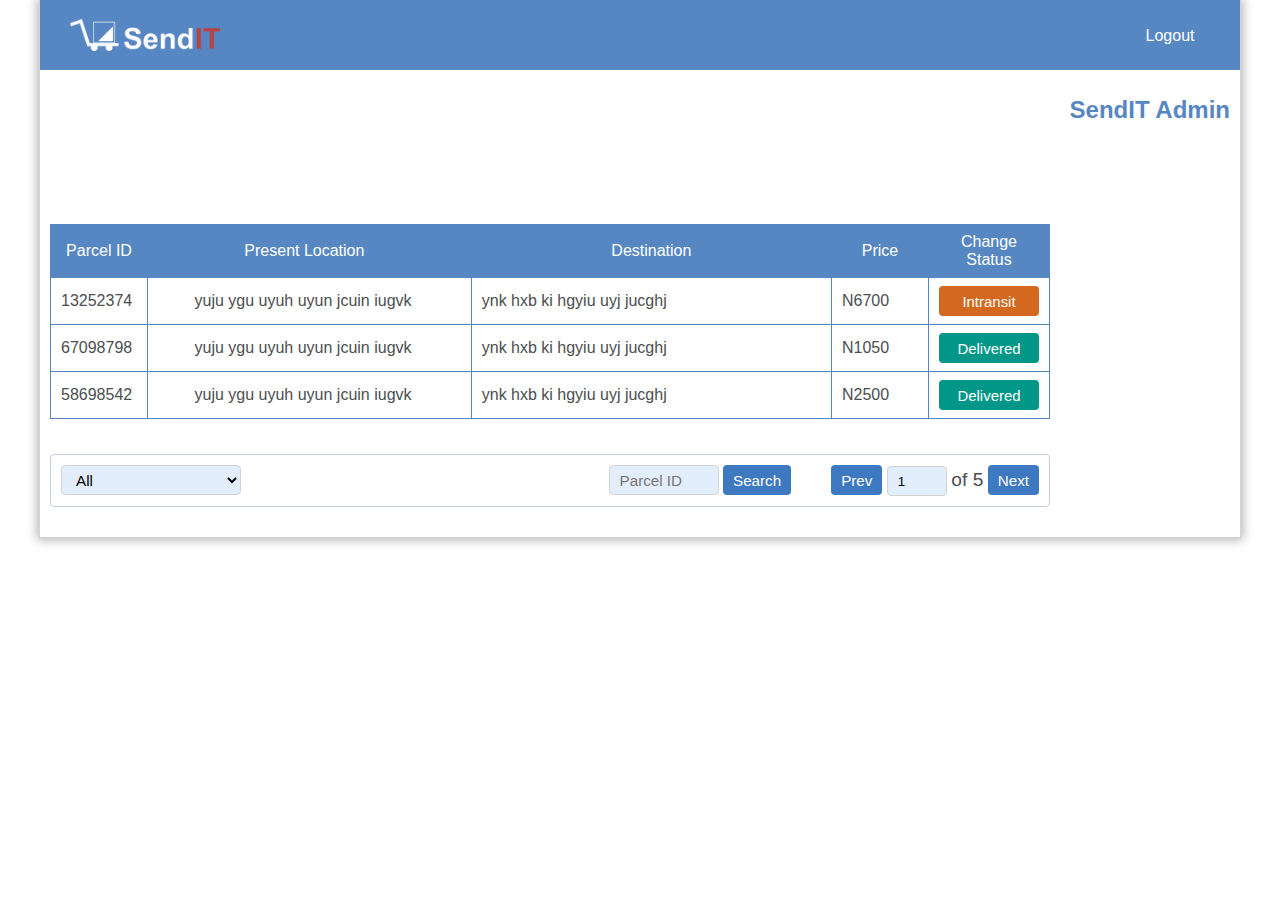
==== commit 7906b7e9: "Added utility functions for navigating through parcel order list" ====
--- a/UI/admin/index.html
+++ b/UI/admin/index.html
@@ -21,222 +21,236 @@
     <script src="../js/admin_page.js" type="text/javascript"></script>
 </head>
 
-<body class="center-elem elem-shadow">
-    <!--Header menu bar-->
-    <div class="header-menu hd-menu-height-70 theme-color-1">
-        <div class="site-log-cont">
-            <a href="../index.html"><img class="site" src="../images/logo/img1.png" alt="SendIT Logo" /></a>
-        </div>
-        <div class="menu-logout-cont">
-            <a href="../index.html">
-                <ul class="hr-bar-menu">
-                    <li>
-                        <span class="fas fa-user-circle login-icon-fmt theme-txt-color-1"></span>
-                    </li>
-                    <li>
-                        <span class="login-txt-fmt theme-txt-color-1">Logout</span>
-                    </li>
-                </ul>
-            </a>
-        </div>
-    </div>
-
-    <!--page content container-->
-    <div class="page-content-cont">
-        <div class="caption-txt-6 theme-txt-color-2 right-align top-margin-15 bottom-margin-30">
-            SendIT Admin
-        </div>
-
-        <!--parcel order table-->
-        <div class="admin-table-wrapper top-margin-100 bottom-margin-35">
-            <table class="tbl-hd-txt-fmt tbl-min-w max-w-2 tbl-border-color">
-                <tr>
-                    <th class="tbl-col-w-80 theme-color-1 theme-txt-color-1">
-                        Parcel ID
-                    </th>
-                    <th class="tbl-col-w-20 theme-color-1 theme-txt-color-1"></th>
-                    <th class="theme-color-1 theme-txt-color-1">
-                        Present Location
-                    </th>
-                    <th class="tbl-col-w-30 theme-color-1 theme-txt-color-1"></th>
-                    <th class="theme-color-1 theme-txt-color-1">
-                        Destination
-                    </th>
-                    <th class="tbl-col-w-80 theme-color-1 theme-txt-color-1">
-                        Price
-                    </th>
-                    <th class="tbl-col-w-100 theme-color-1 theme-txt-color-1">
-                        Change Status
-                    </th>
-                </tr>
-                <tr>
-                    <td>
-                        13252374
-                    </td>
-                    <td class="right-border-none">
-                        <span class="fas fa-pen"></span>
-                    </td>
-                    <td class="metain-col-w-ratio left-border-none right-border-none">
-                        <div class="order-location-editor id-13252374" contenteditable="true">yuju ygu uyuh uyun jcuin
-                            iugvk</div>
-                    </td>
-                    <td class="left-border-none">
-                        <div onclick="saveEditedOrderLocation('id-13252374')" class="save-parcel-order-btn-cont" title="Click to save changes">
-                            <span class="fas fa-save theme-txt-color-2"></span>
-                        </div>
-                    </td>
-                    <td>
-                        ynk hxb ki hgyiu uyj jucghj
-                    </td>
-                    <td>
-                        N6700
-                    </td>
-                    <td class="label-fmt-2 theme-txt-color-8 center-align">
-                        <button onclick="comboBoxMenu(this, 'cbm1')" class="change-state-btn button rounded-corner-4 elem-height-30 theme-color-12 clr-hover">
-                            <span id="change_status_13252374">Intransit</span>
-                            <span class="fas fa-caret-down"></span>
-                        </button>
-                        <!--combo box button drop down menu-->
-                        <div id="cbm1" class="combo-box-menu theme-color-4 elem-shadow remove-elem" state="0">
-                            <ul class="vt-bar-menu">
-                                <li class="elem-height-35" onclick="changeParcelOrderStatus('intransit', '13252374')">
-                                    <span>Intransit</span>
-                                </li>
-                                <li class="elem-height-35" onclick="changeParcelOrderStatus('delivered', '13252374')">
-                                    <span>Delivered</span>
-                                </li>
-                                <li class="elem-height-35" onclick="changeParcelOrderStatus('cancel', '13252374')">
-                                    <span>Cancel Order</span>
-                                </li>
-                            </ul>
-                        </div>
-                    </td>
-                </tr>
-                <tr>
-                    <td>
-                        67098798
-                    </td>
-                    <td class="right-border-none">
-                        <span class="fas fa-pen"></span>
-                    </td>
-                    <td class="metain-col-w-ratio left-border-none right-border-none">
-                        <div class="order-location-editor id-67098798" contenteditable="true">yuju ygu uyuh uyun jcuin
-                            iugvk</div>
-                    </td>
-                    <td class="left-border-none">
-                        <div onclick="saveEditedOrderLocation('id-67098798')" class="save-parcel-order-btn-cont" title="Click to save changes">
-                            <span class="fas fa-save theme-txt-color-2"></span>
-                        </div>
-                    </td>
-                    <td>
-                        ynk hxb ki hgyiu uyj jucghj
-                    </td>
-                    <td>
-                        N1050
-                    </td>
-                    <td class="label-fmt-2 theme-txt-color-7 center-align">
-                        <button onclick="comboBoxMenu(this, 'cbm2')" class="change-state-btn button rounded-corner-4 elem-height-30 theme-color-11 clr-hover">
-                            <span id="change_status_67098798">Delivered</span>
-                            <span class="fas fa-caret-down"></span>
-                        </button>
-                        <!--combo box button drop down menu-->
-                        <div id="cbm2" class="combo-box-menu theme-color-4 elem-shadow remove-elem" state="0">
-                            <ul class="vt-bar-menu">
-                                <li class="elem-height-35" onclick="changeParcelOrderStatus('intransit', '67098798')">
-                                    <span>Intransit</span>
-                                </li>
-                                <li class="elem-height-35" onclick="changeParcelOrderStatus('delivered', '67098798')">
-                                    <span>Delivered</span>
-                                </li>
-                                <li class="elem-height-35" onclick="changeParcelOrderStatus('cancel', '67098798')">
-                                    <span>Cancel Order</span>
-                                </li>
-                            </ul>
-                        </div>
-                    </td>
-                </tr>
-                <tr>
-                    <td>
-                        58698542
-                    </td>
-                    <td class="right-border-none">
-                        <span class="fas fa-pen"></span>
-                    </td>
-                    <td class="metain-col-w-ratio left-border-none right-border-none">
-                        <div class="order-location-editor id-58698542" contenteditable="true">yuju ygu uyuh uyun jcuin
-                            iugvk</div>
-                    </td>
-                    <td class="left-border-none">
-                        <div onclick="saveEditedOrderLocation('id-58698542')" class="save-parcel-order-btn-cont" title="Click to save changes">
-                            <span class="fas fa-save theme-txt-color-2"></span>
-                        </div>
-                    </td>
-                    <td>
-                        ynk hxb ki hgyiu uyj jucghj
-                    </td>
-                    <td>
-                        N2500
-                    </td>
-                    <td class="label-fmt-2 theme-txt-color-7 center-align">
-                        <button onclick="comboBoxMenu(this, 'cbm3')" class="change-state-btn button rounded-corner-4 elem-height-30 theme-color-11 clr-hover">
-                            <span id="change_status_58698542">Delivered</span>
-                            <span class="fas fa-caret-down"></span>
-                        </button>
-                        <!--combo box button drop down menu-->
-                        <div id="cbm3" class="combo-box-menu theme-color-4 elem-shadow remove-elem" state="0">
-                            <ul class="vt-bar-menu">
-                                <li class="elem-height-35" onclick="changeParcelOrderStatus('intransit', '58698542')">
-                                    <span>Intransit</span>
-                                </li>
-                                <li class="elem-height-35" onclick="changeParcelOrderStatus('delivered', '58698542')">
-                                    <span>Delivered</span>
-                                </li>
-                                <li class="elem-height-35" onclick="changeParcelOrderStatus('cancel', '58698542')">
-                                    <span>Cancel Order</span>
-                                </li>
-                            </ul>
-                        </div>
-                    </td>
-                </tr>
-            </table>
-        </div>
-
-        <!--list navigation bar cont-->
-        <div class="mp-list-nav-bar-cont max-w-2 size-elem rounded-corner-4">
-            <div class="wrapper-1">
-                <select id="parcel-list-category" class="filter-by-category input-fmt rounded-corner-4 elem-height-30">
-                    <option value="0">All</option>
-                    <option value="1">Intransit</option>
-                    <option value="2">Delivered</option>
-                    <option value="3">Cancelled Order</option>
-                </select>
+<body>
+    <div id="page-body-cont" class="center-elem elem-shadow">
+        <div id="page-body-wrapper">
+            <!--Header menu bar-->
+            <div class="header-menu hd-menu-height-70 theme-color-1">
+                <div class="site-log-cont">
+                    <a href="../index.html"><img class="site" src="../images/logo/img1.png" alt="SendIT Logo" /></a>
+                </div>
+                <div class="menu-logout-cont">
+                    <a href="../index.html">
+                        <ul class="hr-bar-menu">
+                            <li>
+                                <span class="fas fa-user-circle login-icon-fmt theme-txt-color-1"></span>
+                            </li>
+                            <li>
+                                <span class="login-txt-fmt theme-txt-color-1">Logout</span>
+                            </li>
+                        </ul>
+                    </a>
+                </div>
             </div>
-            <div class="wrapper-3">
-                <ul class="hr-bar-menu">
-                    <li>
-                        <button class="goto-btn button elem-height-30 elem-height-30 rounded-corner-4 theme-color-3 clr-hover theme-txt-color-1"
-                            onclick="prevParcelOrderList()">Prev</button>
-                    </li>
-                    <li>
-                        <input id="goto-parcel-order" class="elem-height-30 rounded-corner-4" type="text" value="1">
-                        <label for="goto-parcel-order">of 5</label>
-                    </li>
-                    <li>
-                        <button class="goto-btn button elem-height-30 rounded-corner-4 theme-color-3 clr-hover theme-txt-color-1"
-                            onclick="nextParcelOrderList()">Next</button>
-                    </li>
-                </ul>
-            </div>
-            <div class="wrapper-2">
-                <ul class="hr-bar-menu">
-                    <li>
-                        <input class="search-input input-fmt elem-height-30 rounded-corner-4" type="text" placeholder="Parcel ID">
-                    </li>
-                    <li>
-                        <button class="search-btn button elem-height-30 rounded-corner-4 theme-color-3 clr-hover theme-txt-color-1"
-                            onclick="searchParcelOrderLIst()">Search</button>
-                    </li>
-                </ul>
+
+            <!--page content container-->
+            <div class="page-content-cont">
+                <div class="caption-txt-6 theme-txt-color-2 right-align top-margin-15 bottom-margin-30">
+                    SendIT Admin
+                </div>
+
+                <!--parcel order table-->
+                <div class="admin-table-wrapper top-margin-100 bottom-margin-35">
+                    <table class="tbl-hd-txt-fmt tbl-min-w max-w-2 tbl-border-color">
+                        <tr>
+                            <th class="tbl-col-w-80 theme-color-1 theme-txt-color-1">
+                                Parcel ID
+                            </th>
+                            <th class="tbl-col-w-20 theme-color-1 theme-txt-color-1"></th>
+                            <th class="theme-color-1 theme-txt-color-1">
+                                Present Location
+                            </th>
+                            <th class="tbl-col-w-30 theme-color-1 theme-txt-color-1"></th>
+                            <th class="theme-color-1 theme-txt-color-1">
+                                Destination
+                            </th>
+                            <th class="tbl-col-w-80 theme-color-1 theme-txt-color-1">
+                                Price
+                            </th>
+                            <th class="tbl-col-w-100 theme-color-1 theme-txt-color-1">
+                                Change Status
+                            </th>
+                        </tr>
+                        <tr>
+                            <td>
+                                13252374
+                            </td>
+                            <td class="right-border-none">
+                                <span class="fas fa-pen"></span>
+                            </td>
+                            <td class="metain-col-w-ratio left-border-none right-border-none">
+                                <div class="order-location-editor id-13252374" contenteditable="true">yuju ygu uyuh
+                                    uyun
+                                    jcuin
+                                    iugvk</div>
+                            </td>
+                            <td class="left-border-none">
+                                <div onclick="saveEditedOrderLocation('id-13252374')" class="save-parcel-order-btn-cont"
+                                    title="Click to save changes">
+                                    <span class="fas fa-save theme-txt-color-2"></span>
+                                </div>
+                            </td>
+                            <td>
+                                ynk hxb ki hgyiu uyj jucghj
+                            </td>
+                            <td>
+                                N6700
+                            </td>
+                            <td class="label-fmt-2 theme-txt-color-8 center-align">
+                                <button onclick="comboBoxMenu(this, 'cbm1')" class="change-state-btn button rounded-corner-4 elem-height-30 theme-color-12 clr-hover">
+                                    <span id="change_status_13252374">Intransit</span>
+                                    <span class="fas fa-caret-down"></span>
+                                </button>
+                                <!--combo box button drop down menu-->
+                                <div id="cbm1" class="combo-box-menu theme-color-4 elem-shadow remove-elem" state="0">
+                                    <ul class="vt-bar-menu">
+                                        <li class="elem-height-35" onclick="changeParcelOrderStatus('intransit', '13252374')">
+                                            <span>Intransit</span>
+                                        </li>
+                                        <li class="elem-height-35" onclick="changeParcelOrderStatus('delivered', '13252374')">
+                                            <span>Delivered</span>
+                                        </li>
+                                        <li class="elem-height-35" onclick="changeParcelOrderStatus('cancel', '13252374')">
+                                            <span>Cancel Order</span>
+                                        </li>
+                                    </ul>
+                                </div>
+                            </td>
+                        </tr>
+                        <tr>
+                            <td>
+                                67098798
+                            </td>
+                            <td class="right-border-none">
+                                <span class="fas fa-pen"></span>
+                            </td>
+                            <td class="metain-col-w-ratio left-border-none right-border-none">
+                                <div class="order-location-editor id-67098798" contenteditable="true">yuju ygu uyuh
+                                    uyun
+                                    jcuin
+                                    iugvk</div>
+                            </td>
+                            <td class="left-border-none">
+                                <div onclick="saveEditedOrderLocation('id-67098798')" class="save-parcel-order-btn-cont"
+                                    title="Click to save changes">
+                                    <span class="fas fa-save theme-txt-color-2"></span>
+                                </div>
+                            </td>
+                            <td>
+                                ynk hxb ki hgyiu uyj jucghj
+                            </td>
+                            <td>
+                                N1050
+                            </td>
+                            <td class="label-fmt-2 theme-txt-color-7 center-align">
+                                <button onclick="comboBoxMenu(this, 'cbm2')" class="change-state-btn button rounded-corner-4 elem-height-30 theme-color-11 clr-hover">
+                                    <span id="change_status_67098798">Delivered</span>
+                                    <span class="fas fa-caret-down"></span>
+                                </button>
+                                <!--combo box button drop down menu-->
+                                <div id="cbm2" class="combo-box-menu theme-color-4 elem-shadow remove-elem" state="0">
+                                    <ul class="vt-bar-menu">
+                                        <li class="elem-height-35" onclick="changeParcelOrderStatus('intransit', '67098798')">
+                                            <span>Intransit</span>
+                                        </li>
+                                        <li class="elem-height-35" onclick="changeParcelOrderStatus('delivered', '67098798')">
+                                            <span>Delivered</span>
+                                        </li>
+                                        <li class="elem-height-35" onclick="changeParcelOrderStatus('cancel', '67098798')">
+                                            <span>Cancel Order</span>
+                                        </li>
+                                    </ul>
+                                </div>
+                            </td>
+                        </tr>
+                        <tr>
+                            <td>
+                                58698542
+                            </td>
+                            <td class="right-border-none">
+                                <span class="fas fa-pen"></span>
+                            </td>
+                            <td class="metain-col-w-ratio left-border-none right-border-none">
+                                <div class="order-location-editor id-58698542" contenteditable="true">yuju ygu uyuh
+                                    uyun
+                                    jcuin
+                                    iugvk</div>
+                            </td>
+                            <td class="left-border-none">
+                                <div onclick="saveEditedOrderLocation('id-58698542')" class="save-parcel-order-btn-cont"
+                                    title="Click to save changes">
+                                    <span class="fas fa-save theme-txt-color-2"></span>
+                                </div>
+                            </td>
+                            <td>
+                                ynk hxb ki hgyiu uyj jucghj
+                            </td>
+                            <td>
+                                N2500
+                            </td>
+                            <td class="label-fmt-2 theme-txt-color-7 center-align">
+                                <button onclick="comboBoxMenu(this, 'cbm3')" class="change-state-btn button rounded-corner-4 elem-height-30 theme-color-11 clr-hover">
+                                    <span id="change_status_58698542">Delivered</span>
+                                    <span class="fas fa-caret-down"></span>
+                                </button>
+                                <!--combo box button drop down menu-->
+                                <div id="cbm3" class="combo-box-menu theme-color-4 elem-shadow remove-elem" state="0">
+                                    <ul class="vt-bar-menu">
+                                        <li class="elem-height-35" onclick="changeParcelOrderStatus('intransit', '58698542')">
+                                            <span>Intransit</span>
+                                        </li>
+                                        <li class="elem-height-35" onclick="changeParcelOrderStatus('delivered', '58698542')">
+                                            <span>Delivered</span>
+                                        </li>
+                                        <li class="elem-height-35" onclick="changeParcelOrderStatus('cancel', '58698542')">
+                                            <span>Cancel Order</span>
+                                        </li>
+                                    </ul>
+                                </div>
+                            </td>
+                        </tr>
+                    </table>
+                </div>
+
+                <!--list navigation bar cont-->
+                <div class="mp-list-nav-bar-cont max-w-2 size-elem rounded-corner-4">
+                    <div class="wrapper-1">
+                        <select id="parcel-list-category" class="filter-by-category input-fmt rounded-corner-4 elem-height-30">
+                            <option value="0">All</option>
+                            <option value="1">Intransit</option>
+                            <option value="2">Delivered</option>
+                            <option value="3">Cancelled Order</option>
+                        </select>
+                    </div>
+                    <div class="wrapper-3">
+                        <ul class="hr-bar-menu">
+                            <li>
+                                <button class="goto-btn button elem-height-30 elem-height-30 rounded-corner-4 theme-color-3 clr-hover theme-txt-color-1"
+                                    onclick="prevParcelOrderList()">Prev</button>
+                            </li>
+                            <li>
+                                <input id="goto-parcel-order" class="elem-height-30 rounded-corner-4" type="text" value="1">
+                                <label for="goto-parcel-order">of 5</label>
+                            </li>
+                            <li>
+                                <button class="goto-btn button elem-height-30 rounded-corner-4 theme-color-3 clr-hover theme-txt-color-1"
+                                    onclick="nextParcelOrderList()">Next</button>
+                            </li>
+                        </ul>
+                    </div>
+                    <div class="wrapper-2">
+                        <ul class="hr-bar-menu">
+                            <li>
+                                <input id="parcel-goto-order-list" class="search-input input-fmt elem-height-30 rounded-corner-4" type="text"
+                                    placeholder="Parcel ID">
+                            </li>
+                            <li>
+                                <button class="search-btn button elem-height-30 rounded-corner-4 theme-color-3 clr-hover theme-txt-color-1"
+                                    onclick="searchParcelOrderLIst()">Search</button>
+                            </li>
+                        </ul>
+                    </div>
+                </div>
             </div>
         </div>
     </div>
--- a/UI/css/admin_page.css
+++ b/UI/css/admin_page.css
@@ -1,4 +1,14 @@
 /* css for admin page */
+
+body {
+    max-width: none;
+}
+
+#page-body-cont {
+    position: relative;
+    max-width: 1200px;
+    overflow-x: hidden;
+}
 
 .page-content-cont {
     padding: 80px 10px 10px 10px;
